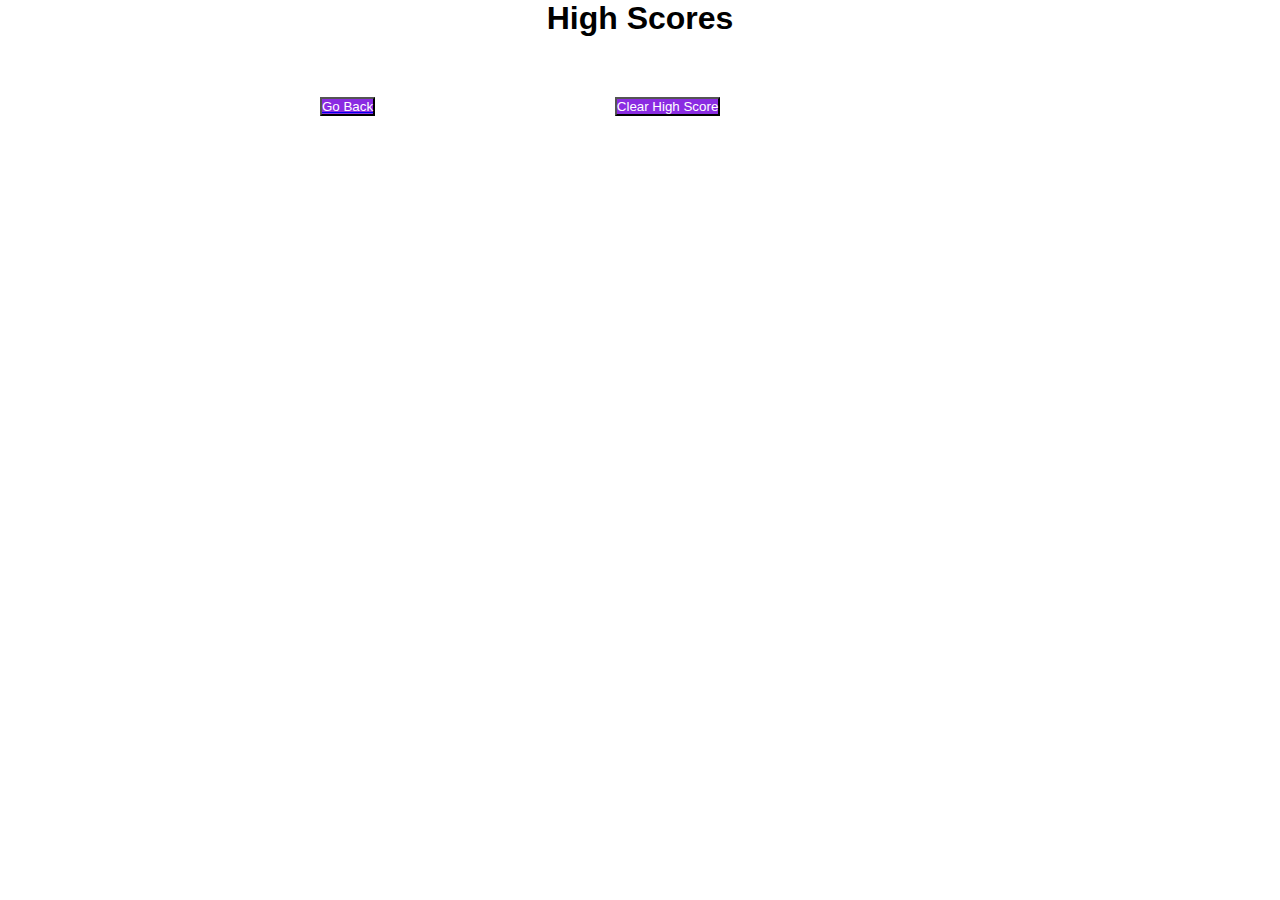
==== scoreboard.html @ 0c3cb2c0 "add score page" ====
<!DOCTYPE html>
<html lang="en">
<head>
    <meta charset="UTF-8">
    <meta http-equiv="X-UA-Compatible" content="IE=edge">
    <meta name="viewport" content="width=device-width, initial-scale=1.0">
    <link rel="stylesheet" href="./assets/css/style.css">
    <title>High Scores</title>
</head>
<body>
    <main>
        <section class="highscore-table">
            <h1>High Scores</h1>
        </section>
        <section class="highscore-btns">
            <a href="./index.html"><button class="btn" id="go-back">Go Back</button></a>
            <button class="btn" id="clear">Clear High Score</button>
        </section>
    </main>

    <script src="./assets/js/script.js"></script>
</body>
</html>
---- assets/css/style.css ----
* {
    box-sizing: border-box;
    padding: 0;
    margin: 0;
    font-family: sans-serif;
}

header {
    display: flex;
    flex-wrap: wrap;
    justify-content: space-between;
    margin: 10px;
    padding: 30px;
}

.main-screen {
    font-size: large;
    font: bold;
    margin: auto;
    text-align: center;
}

.main-screen h1 {
    margin: auto;
    width: 70%;
}

.main-screen p {
    margin: auto;
    width: 70%;
}

.btn {
    margin: auto;
    color: white;
    background-color: blueviolet;
    display: flex;
    justify-content: space-between;
    flex-wrap: nowrap;
}

.highscore-btns {
    display: flex;
    flex-wrap: wrap;
    width: 50%;
    justify-content: space-between;
    margin: auto;
}

.highscore-table {
    margin: auto;
    text-align: center;
    padding-bottom: 60px;
}
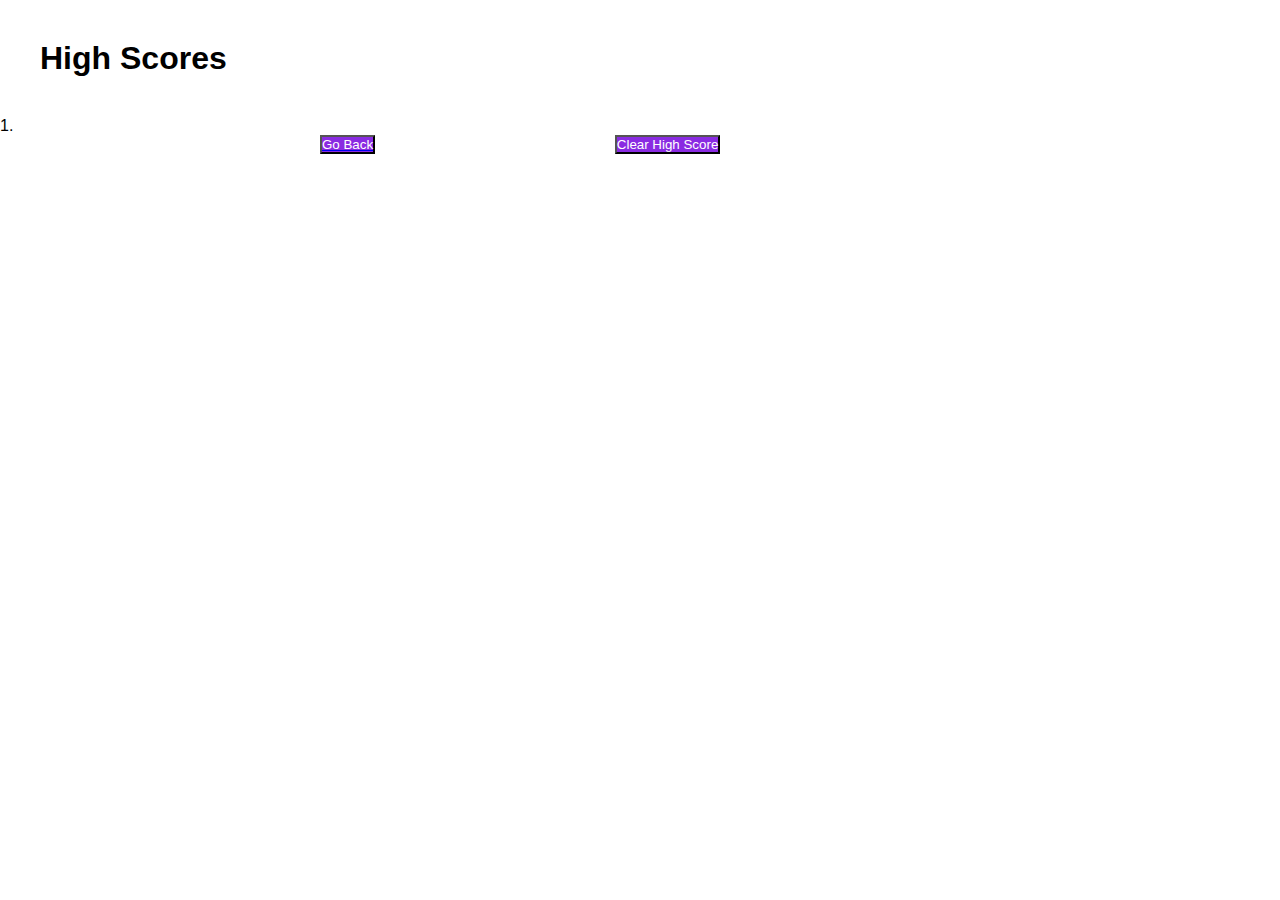
==== commit 4cc6dbe5: "identify if question is righ or wrong" ====
--- a/scoreboard.html
+++ b/scoreboard.html
@@ -8,15 +8,20 @@
     <title>High Scores</title>
 </head>
 <body>
-    <main>
-        <section class="highscore-table">
-            <h1>High Scores</h1>
-        </section>
-        <section class="highscore-btns">
-            <a href="./index.html"><button class="btn" id="go-back">Go Back</button></a>
-            <button class="btn" id="clear">Clear High Score</button>
+    <header class="title">
+        <h1>High Scores</h1>
+    </header>
+    <main class="table">
+        <section class="1">
+            <div>1.</div>
+            <div></div>
         </section>
     </main>
+    <footer class="highscore-btns">
+        <a href="./index.html"><button class="btn" id="go-back">Go Back</button></a>
+        <button class="btn" id="clear">Clear High Score</button>
+    </footer>
+    
 
     <script src="./assets/js/script.js"></script>
 </body>
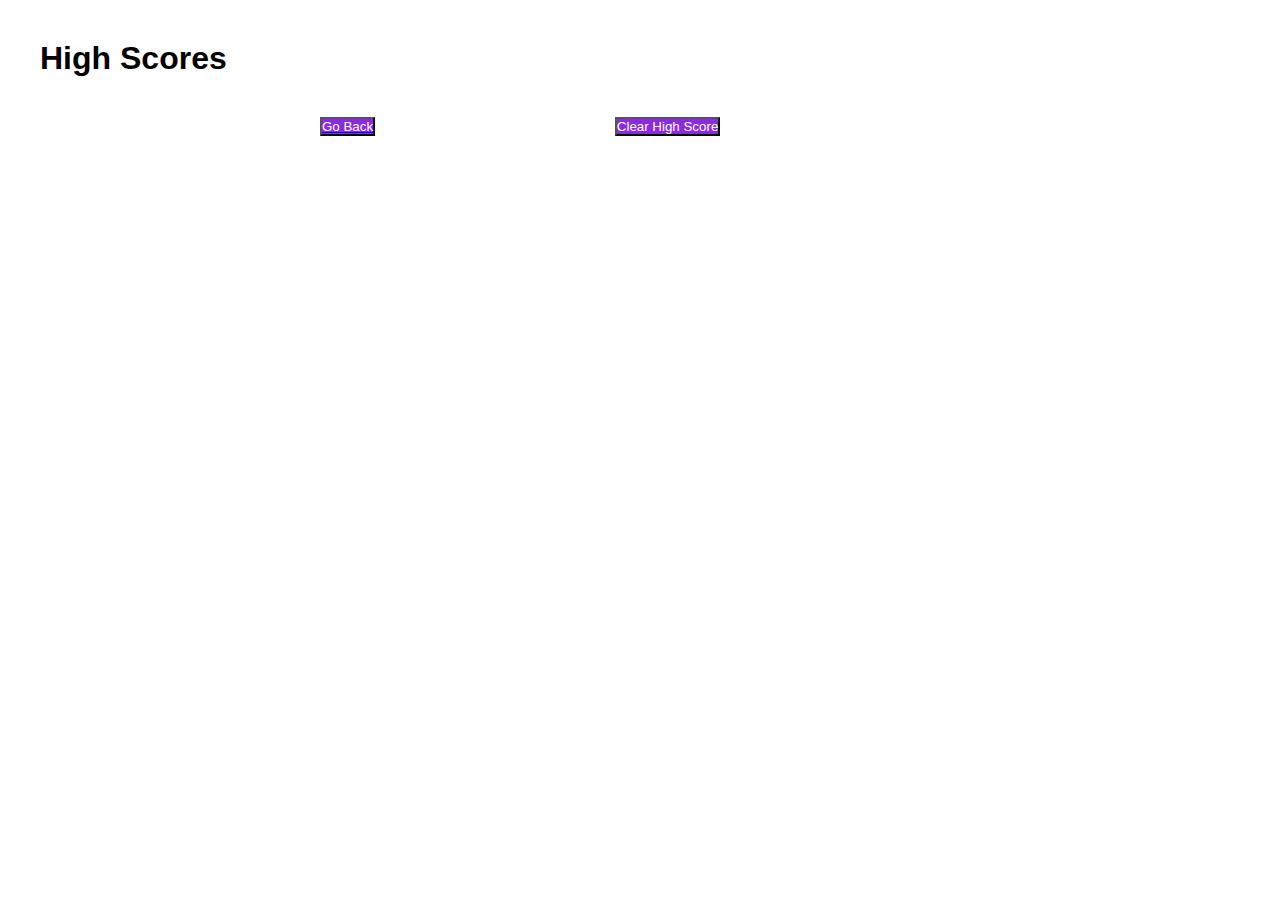
==== commit 315210bf: "save score to loacal storage" ====
--- a/scoreboard.html
+++ b/scoreboard.html
@@ -12,10 +12,6 @@
         <h1>High Scores</h1>
     </header>
     <main class="table">
-        <section class="1">
-            <div>1.</div>
-            <div></div>
-        </section>
     </main>
     <footer class="highscore-btns">
         <a href="./index.html"><button class="btn" id="go-back">Go Back</button></a>
--- a/assets/css/style.css
+++ b/assets/css/style.css
@@ -53,3 +53,8 @@
     padding-bottom: 60px;
 }
 
+.main-screen h2 {
+    margin: auto;
+    font-weight: normal;
+}
+
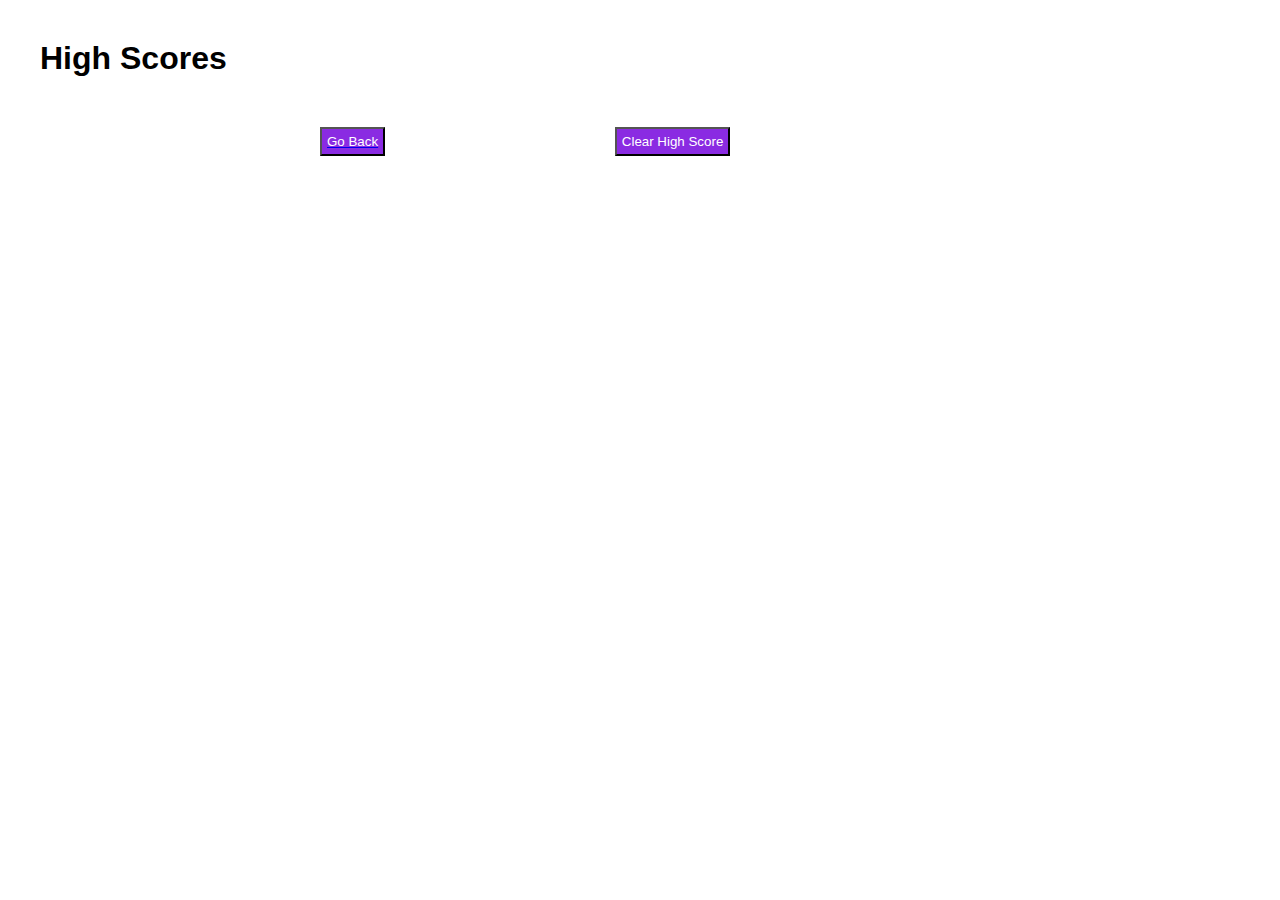
==== commit 10681ed1: "fix timer to end when quiz ends" ====
--- a/scoreboard.html
+++ b/scoreboard.html
@@ -17,8 +17,6 @@
         <a href="./index.html"><button class="btn" id="go-back">Go Back</button></a>
         <button class="btn" id="clear">Clear High Score</button>
     </footer>
-    
-
-    <script src="./assets/js/script.js"></script>
 </body>
+<script src="./assets/js/script.js"></script>
 </html>--- a/assets/css/style.css
+++ b/assets/css/style.css
@@ -31,12 +31,13 @@
 }
 
 .btn {
-    margin: auto;
+    margin: 10px auto;
     color: white;
     background-color: blueviolet;
     display: flex;
     justify-content: space-between;
     flex-wrap: nowrap;
+    padding: 5px;
 }
 
 .highscore-btns {
@@ -58,3 +59,10 @@
     font-weight: normal;
 }
 
+.answer-container {
+    display: flex;
+    flex-direction: column;
+    width: 50%;
+    margin: auto;
+    align-content: flex-start;
+}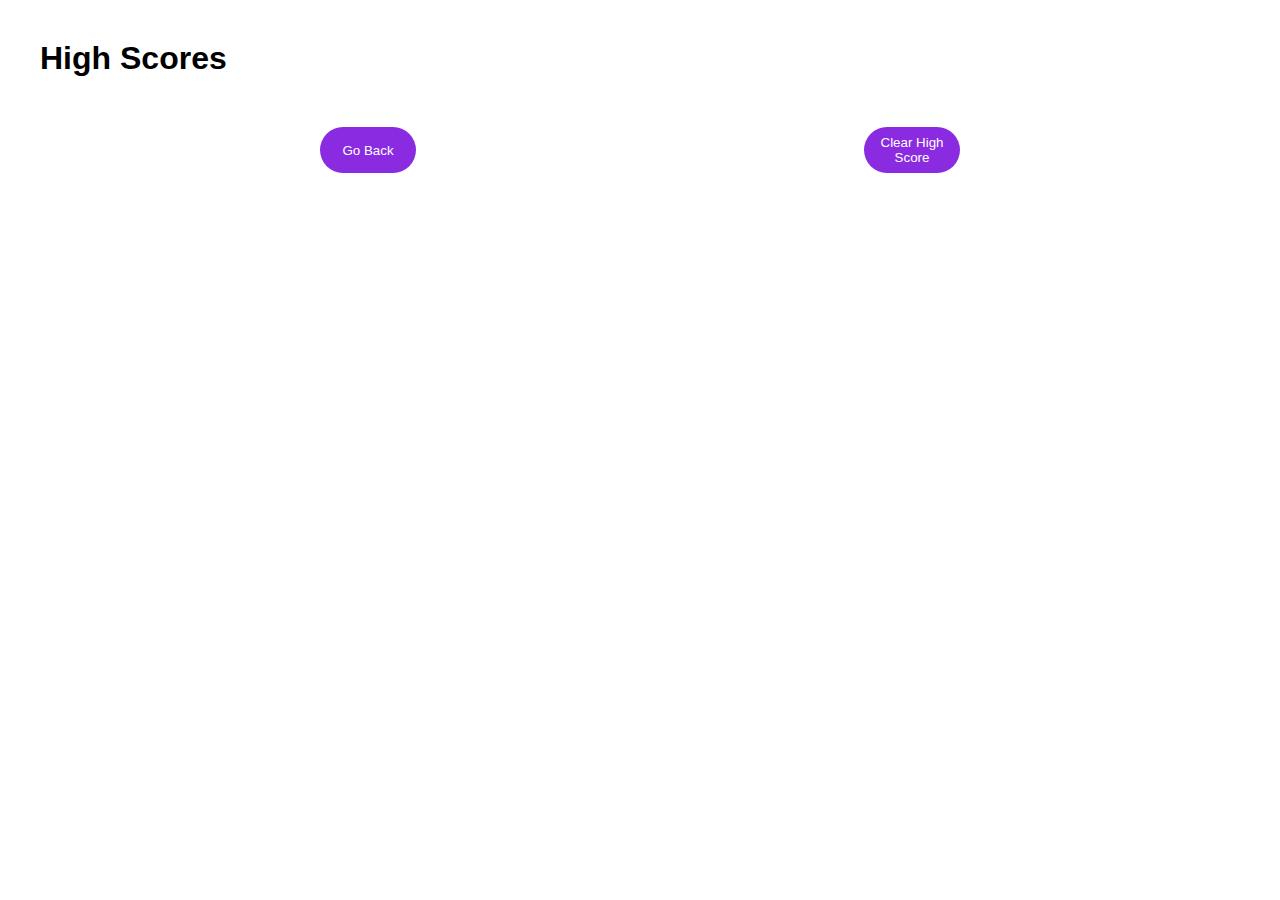
==== commit 0f460e4e: "create seperate js file for scoreboard html" ====
--- a/scoreboard.html
+++ b/scoreboard.html
@@ -14,9 +14,9 @@
     <main class="table">
     </main>
     <footer class="highscore-btns">
-        <a href="./index.html"><button class="btn" id="go-back">Go Back</button></a>
+        <button class="btn" id="go-back">Go Back</button>
         <button class="btn" id="clear">Clear High Score</button>
     </footer>
+    <script src="./assets/js/leaderboard.js"></script>
 </body>
-<script src="./assets/js/script.js"></script>
 </html>--- a/assets/css/style.css
+++ b/assets/css/style.css
@@ -31,13 +31,27 @@
 }
 
 .btn {
-    margin: 10px auto;
+    margin: 10px 0 10px 0;
     color: white;
     background-color: blueviolet;
     display: flex;
-    justify-content: space-between;
+    flex-direction: column;
     flex-wrap: nowrap;
-    padding: 5px;
+    padding: 8px;
+    border-radius: 25px;
+    width: 15%;
+    align-items: center;
+    border: none;
+    justify-content: center;
+}
+
+#start-quiz {
+    margin: 10px auto;
+    width: auto;
+}
+
+.btn:hover {
+    background-color: rgba(138, 43, 226, .6);
 }
 
 .highscore-btns {
@@ -54,15 +68,27 @@
     padding-bottom: 60px;
 }
 
-.main-screen h2 {
-    margin: auto;
-    font-weight: normal;
-}
-
 .answer-container {
     display: flex;
     flex-direction: column;
     width: 50%;
     margin: auto;
     align-content: flex-start;
-}+}
+
+h1 {
+    text-align: center;
+}
+
+h2 {
+    text-align: center;
+}
+
+.initials-container {
+    text-align: center;
+}
+
+#submit-btn {
+    margin: auto;
+}
+
